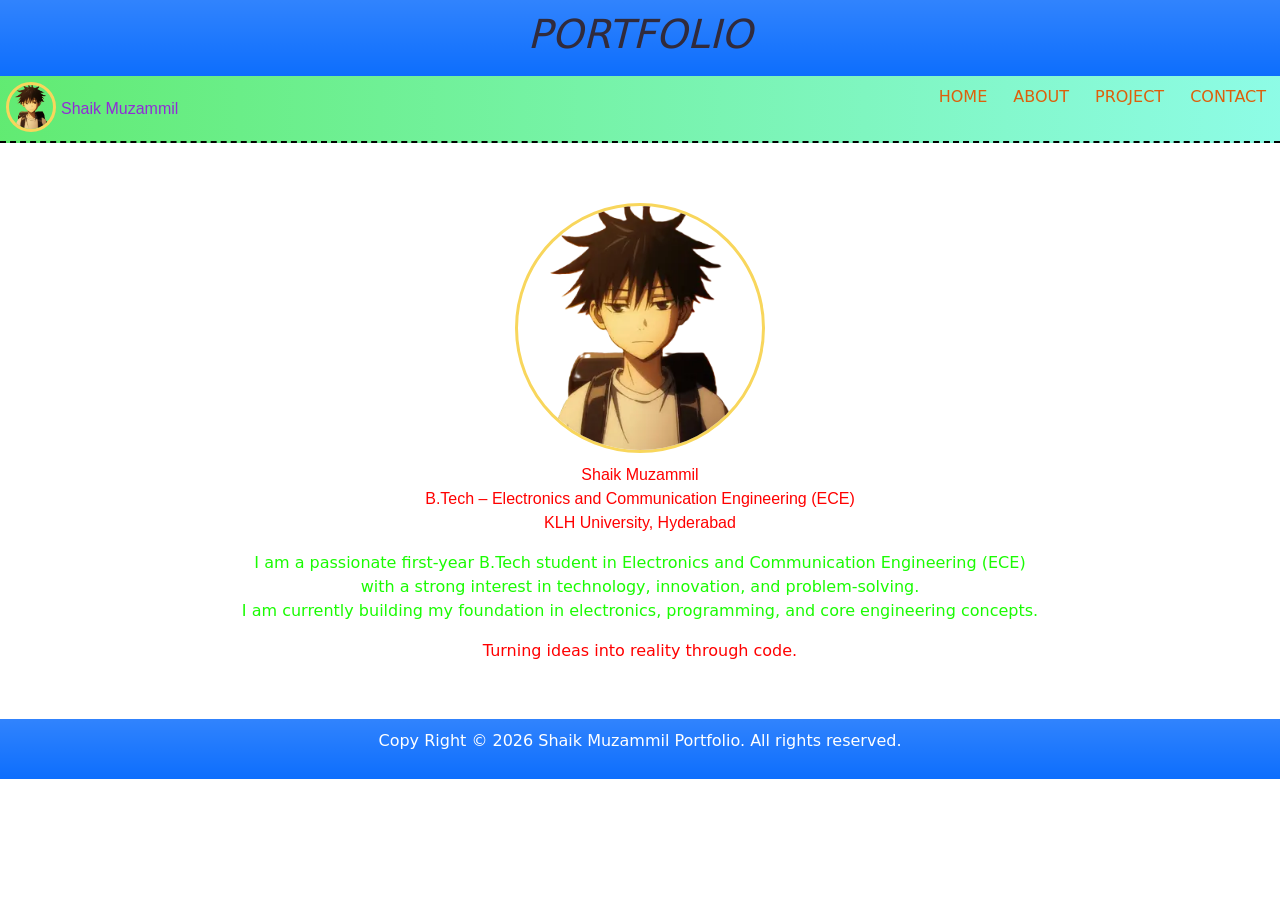
==== index.html @ a82ef96e "Add files via upload" ====
<!DOCTYPE html>
<html lang="en">
<head>
    <meta charset="UTF-8">
    <meta name="viewport" content="width=device-width, initial-scale=1.0">
    <title>PortFolio</title>
    <link rel="stylesheet" href="project-1.css">
    <link href="https://cdn.jsdelivr.net/npm/bootstrap@5.3.8/dist/css/bootstrap.min.css" rel="stylesheet" integrity="sha384-sRIl4kxILFvY47J16cr9ZwB07vP4J8+LH7qKQnuqkuIAvNWLzeN8tE5YBujZqJLB" crossorigin="anonymous">
</head>
<body>
    <header class="bg-primary bg-gradient">
        <h1>PORTFOLIO</h1>
    </header>
    <div class="header1">
         <div class="headercon" >
            <img src="megumi.png" alt="pr" class="profile ">
            <p>Shaik Muzammil</p>
        </div>
        <div class="headercon page">
            <div class="pagecon "><a href="project-1.html"><button>HOME</button></a></div>
            <div class="pagecon"> <a href="about.html"><button>ABOUT</button></a></div>
           <div class="pagecon"><a href="projects.html"><button>PROJECT</button></a></div>
            <div class="pagecon"><a href="contact.html"><button>CONTACT</button></a></div>
        </div>
    </div>
    <div class="container">
        <div class="flexcon">
            <img src="megumi.png" alt="fdas" class="imgcon">
        </div>
        <div class="box">
            <p>Shaik Muzammil <br> B.Tech – Electronics and Communication Engineering (ECE) <br>
            KLH University, Hyderabad
            </p>
        </div>
        <div>
        
            <p>I am a passionate first-year B.Tech student in Electronics and Communication Engineering (ECE) <br> with a strong interest in technology, innovation, and problem-solving. <br>I am currently building my foundation in electronics, programming, and core engineering concepts. 

            </p>
            <p style="color: rgb(255, 0, 0);">Turning ideas into reality through code.</p>
        </div>
    </div>
    
    <footer class="bg-primary bg-gradient" style="margin-top: 40px;">
        <p>Copy Right © 2026 Shaik Muzammil Portfolio. All rights reserved.</p>
    </footer>
</body>
</html>
---- project-1.css ----
body{
    
}
header{
    display: block;
    text-align: center;
    font-weight: bold;
    font-style: italic;
    color: rgb(49, 43, 60);
    padding: 10px;
}
.container{
    display: flex;
    justify-content:center;
    margin-top: 60px;
    flex-direction: column;
}
.container p{
    text-align: center;
    color: rgb(26, 251, 2);
}
.profile{
    border-radius: 50%;
    border: 3px solid rgb(248, 214, 92);
    background-size: cover;
    background-position: center;
    background-repeat: no-repeat;
    max-width:50px;
    height: 50px;
}

.imgcon{
    
    border-radius: 50%;
    border: 3px solid rgb(248, 214, 92);
    background-size: cover;
    background-position: center;
    background-repeat: no-repeat;
    width: 250px;
    height: 250px;
    justify-content: center;
    transition: transform 0.3s;
    animation: changer 1s infinite;
    animation-play-state: paused;
}
.imgcon:hover{
    border: 4px solid rgb(3, 255, 242);
    transform: scale(1.1);
    animation-play-state: running;
}
@keyframes changer {
    0%{border:3px solid #bafc06;}
    25%{border:3px solid rgb(30, 255, 0); }
    50%{border: 3px solid rgb(0, 255, 183);}
    75%{border:3px solid rgb(10, 122, 241);}
    100%{border:3px solid rgb(0, 0, 255)}
}
.header1{
   display: flex;
   flex-direction: row;
   margin-bottom: 10px;
   border-bottom: 2px dashed rgb(0, 0, 0);
   padding-bottom: 0px;
   justify-content: center;
   background: linear-gradient(90deg, rgba(47, 228, 69, 0.756),rgba(106, 251, 222, 0.761));

}
.headercon{
    flex: 3;
    padding: 3px;
    padding-bottom: 1px;
    margin: 3px;
    display: flex;
}
.headercon p{ 
font-family: 'Segoe UI', Tahoma, Geneva, Verdana, sans-serif;
color: rgb(144, 45, 214);
margin-top: 15px;
margin-left: 5px;

}
.page{
    display: flex;
    flex-direction: row;
    flex: 1;
}
.pagecon{
    flex: 1;
    margin: 0px 0px 0px 10px;
    padding: 2px;
}

button{
    background-color: transparent;
    border: 0px;
    color: rgb(221, 95, 11);
    font-family: sans-serif;
}
a{
    color: rgb(0, 255, 213);
}
button:hover{
    color: rgb(6, 13, 230);
}
.box{
    text-align: center;
    margin-top: 10px;
  
}
.box p{
    color: rgb(255, 0, 0);
    text-align: center;
    justify-items: center;
    font-family:Arial, Helvetica, sans-serif;
}
.flexcon{
    flex: 1;
    text-align: center;
}
footer
{
    display: block;
    text-align: center;
    padding: 10px;
    color: white;
    padding: 10px;
  
    
}
.matter{
    text-align: center;
    display: block;
    padding: 10px;
    display: block;
    justify-items: center;
}
 .pro h4{
    color: maroon;
  } 
.matter p{
 font-style: italic;
 font-size: larger;

}
.matter h3{
    color: rgb(36, 237, 224);
    font-weight: bold;
}
.matter h4{
    color: rgb(215, 64, 132);
}
.pro{
 display: flex;
 justify-content: center;
}
@media(max-width: 768px) {
        .container{
            flex-direction: column;
        }
        .headercon{
            justify-content: center;
        }
        .page{
            flex-direction: column;
           
        }
    }
    .contact{
        display: flex;
        flex-direction: column;
        justify-self: center;
    }
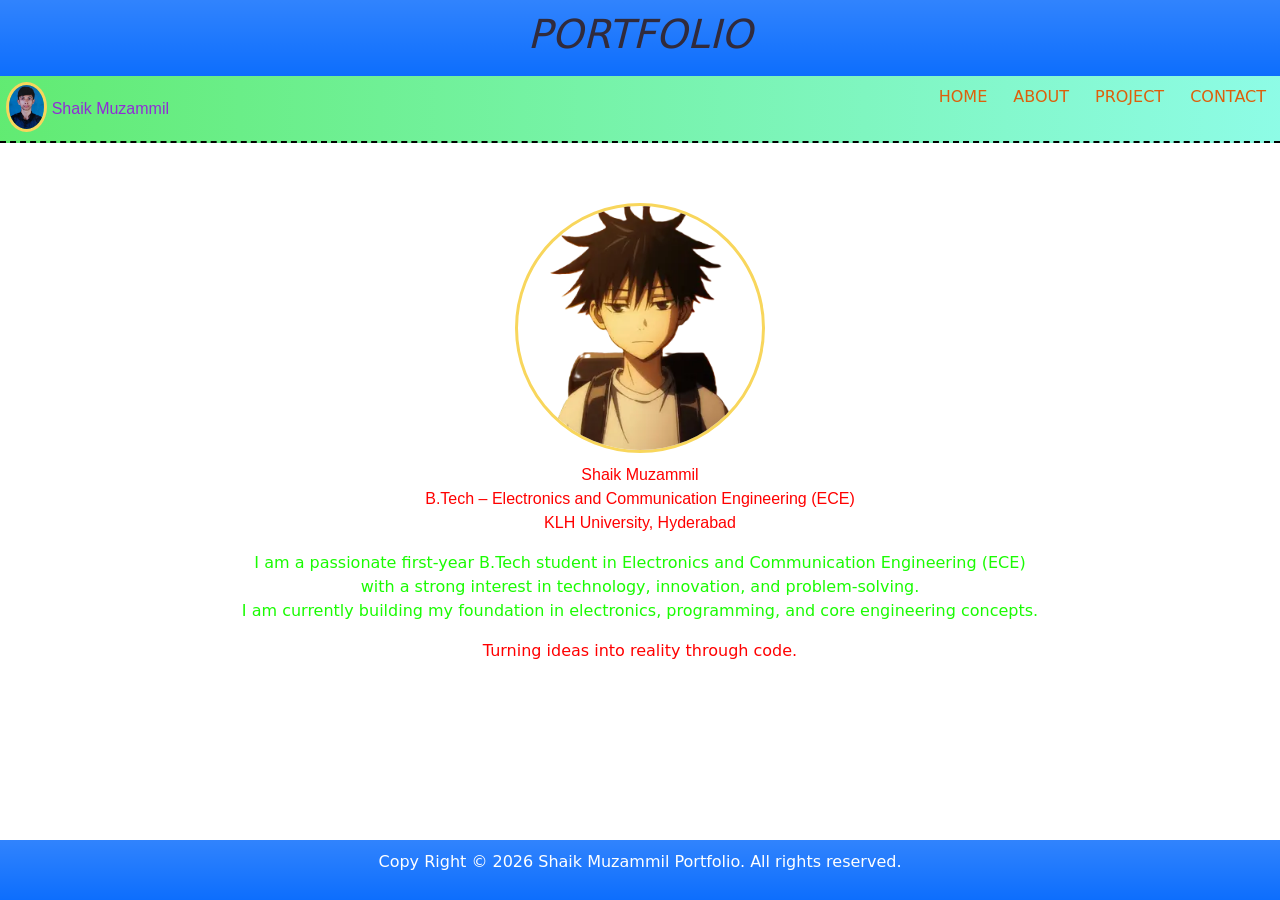
==== commit ed30ac35: "Update index.html" ====
--- a/index.html
+++ b/index.html
@@ -13,7 +13,7 @@
     </header>
     <div class="header1">
          <div class="headercon" >
-            <img src="megumi.png" alt="pr" class="profile ">
+            <img src="image.jpeg" alt="pr" class="profile ">
             <p>Shaik Muzammil</p>
         </div>
         <div class="headercon page">
@@ -45,4 +45,5 @@
         <p>Copy Right © 2026 Shaik Muzammil Portfolio. All rights reserved.</p>
     </footer>
 </body>
-</html>+
+</html>
--- a/project-1.css
+++ b/project-1.css
@@ -119,11 +119,13 @@
 }
 footer
 {
-    display: block;
+   display: block;
     text-align: center;
     padding: 10px;
     color: white;
-    padding: 10px;
+    position: fixed;
+    bottom: 0%;
+    width: 100%;
   
     
 }
@@ -169,4 +171,5 @@
         display: flex;
         flex-direction: column;
         justify-self: center;
-    }+
+    }
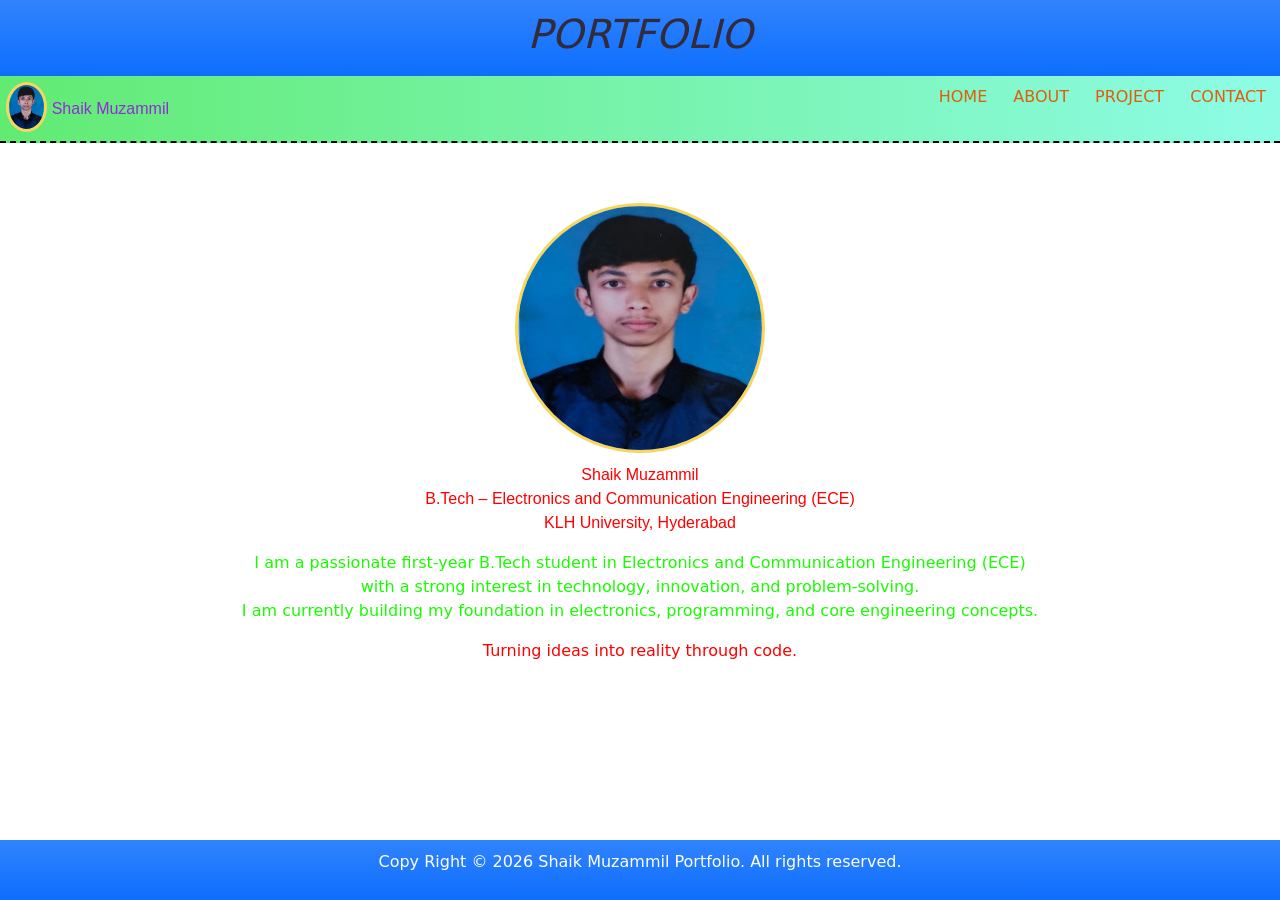
==== commit 045fccb6: "Update index.html" ====
--- a/index.html
+++ b/index.html
@@ -25,7 +25,7 @@
     </div>
     <div class="container">
         <div class="flexcon">
-            <img src="megumi.png" alt="fdas" class="imgcon">
+            <img src="image.jpeg" alt="fdas" class="imgcon">
         </div>
         <div class="box">
             <p>Shaik Muzammil <br> B.Tech – Electronics and Communication Engineering (ECE) <br>
@@ -47,3 +47,4 @@
 </body>
 
 </html>
+
